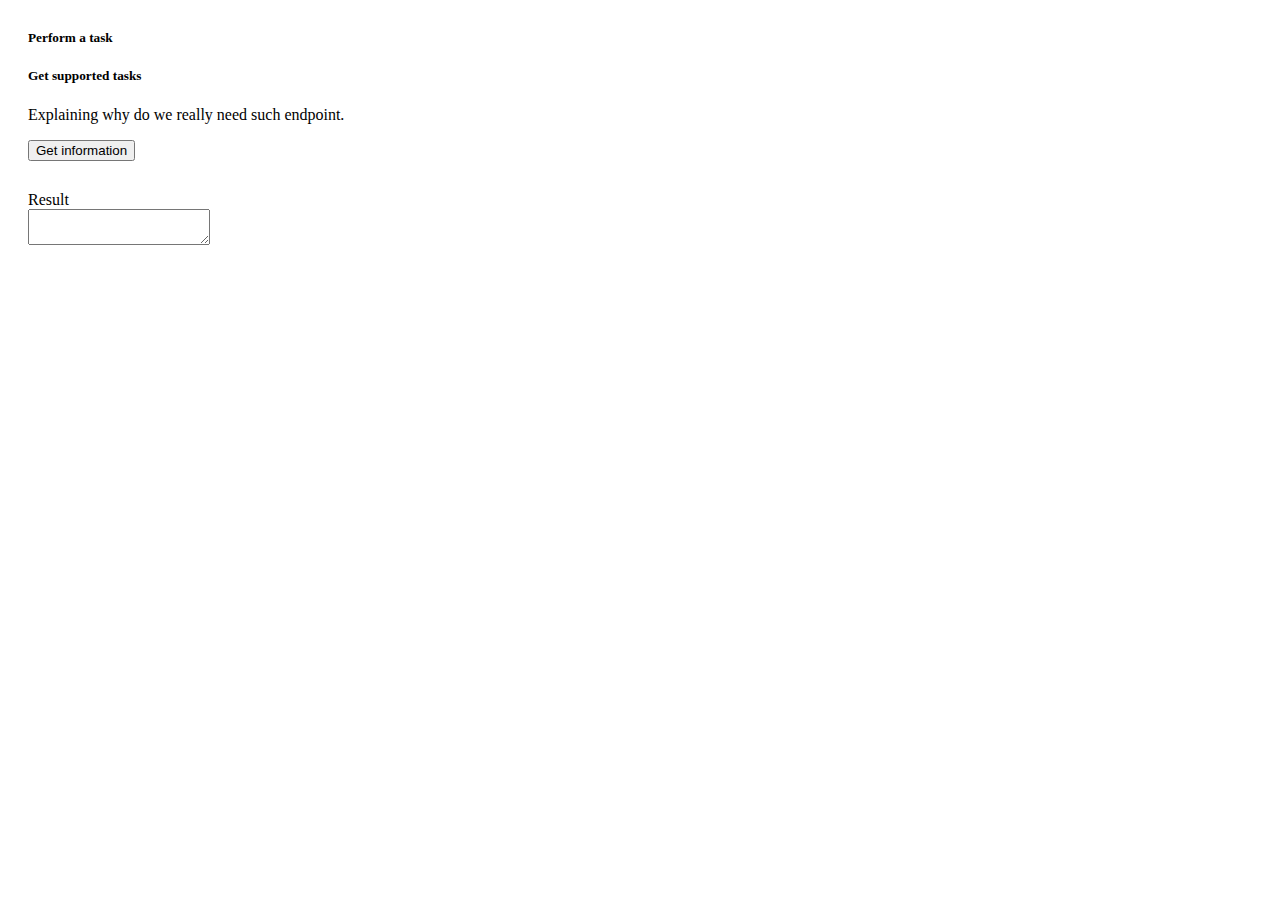
==== core_api/templates/index.html @ b98e2fc5 "basic seed structure: no task executor, no sockets" ====
<html>

<head>
    <!-- CSS only -->
    <link href="https://cdn.jsdelivr.net/npm/bootstrap@5.1.3/dist/css/bootstrap.min.css" rel="stylesheet"
          integrity="sha384-1BmE4kWBq78iYhFldvKuhfTAU6auU8tT94WrHftjDbrCEXSU1oBoqyl2QvZ6jIW3" crossorigin="anonymous">
    <!-- JavaScript Bundle with Popper -->
    <script src="https://cdn.jsdelivr.net/npm/bootstrap@5.1.3/dist/js/bootstrap.bundle.min.js"
            integrity="sha384-ka7Sk0Gln4gmtz2MlQnikT1wXgYsOg+OMhuP+IlRH9sENBO0LRn5q+8nbTov4+1p"
            crossorigin="anonymous"></script>
</head>

<script>
    const serverURL = 'http://127.0.0.1:5000';
    const apiURL = `${serverURL}/api/v1`;

    function requestTasksInfo() {
        fetch(`${apiURL}/tasks`)
            .then((res) => res.json())
            .then((res) => {
                const prettyJSON = JSON.stringify(res, null, 2);
                const acknowledgeResultField = document.getElementById('acknowledgeResultField');
                acknowledgeResultField.innerHTML = prettyJSON;
            })
            .catch((err) => {
                console.log(err);
            });
    }

    function init() {
        const acknowledgeButton = document.getElementById('acknowledgeButton');

        acknowledgeButton.addEventListener('click', function (event) {
            event.preventDefault();
            requestTasksInfo();
        });
    }
</script>

<style>
    .card-for-poc {
        margin: 30px 20px 30px 20px;
        height: 500px;
    }

    .ack-result {
        margin: 30px 0 30px 0;
        height: 210px;
    }

    .in-card-element-margins {
        margin: 30px 0 30px 0;
    }

    .input-group-text {
        height: 100%;
    }
</style>

<body onLoad="init();">
<div class="card card-for-poc">
    <h5 class="card-header">Perform a task</h5>
    <div class="card-body">
        <h5 class="card-title">Get supported tasks</h5>
        <p class="card-text">Explaining why do we really need such endpoint.</p>
        <button type="button" class="btn btn-outline-primary" id="acknowledgeButton">Get information</button>
        <div class="progress-block in-card-element-margins">
            <div class="progress" style="height: 20px; display: none">
                <div class="progress-bar" style="width: 0%;" id="acknowledgeProgressBar" role="progressbar"
                     aria-valuenow=""
                     aria-valuemin="0"
                     aria-valuemax="100"></div>
            </div>
        </div>
        <div class="input-group ack-result">
            <div class="input-group-prepend">
                <span class="input-group-text">Result</span>
            </div>
            <textarea class="form-control" aria-label="With textarea" id="acknowledgeResultField"></textarea>
        </div>
    </div>
</div>

</body>

</html>
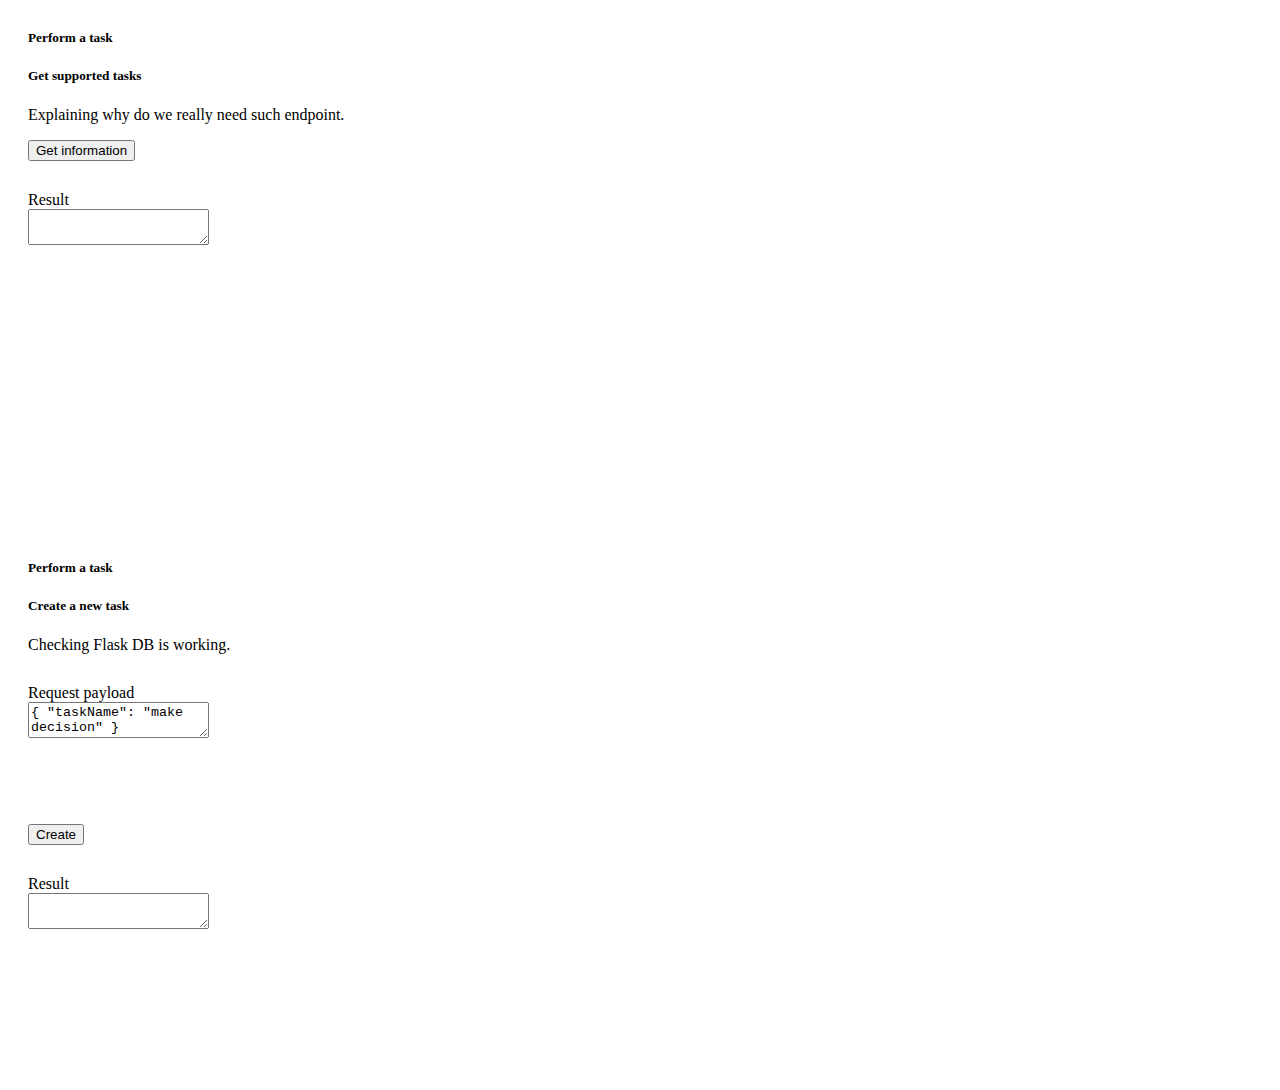
==== commit ef06c468: "DB is configured for Flask" ====
--- a/core_api/templates/index.html
+++ b/core_api/templates/index.html
@@ -27,12 +27,41 @@
             });
     }
 
+    function postNewTask() {
+        const createNewTaskRequestPayloadField = document.getElementById('createNewTaskRequestPayloadField');
+        const payload = JSON.parse(createNewTaskRequestPayloadField.value);
+        const config = {
+            method: 'POST',
+            body: JSON.stringify(payload),
+            headers: {
+                "content-type": "application/json"
+            }
+        };
+        fetch(`${apiURL}/tasks`, config)
+            .then((res) => res.json())
+            .then((res) => {
+                const prettyJSON = JSON.stringify(res, null, 2);
+                const createNewTaskResultField = document.getElementById('createNewTaskResultField');
+                createNewTaskResultField.innerHTML = prettyJSON;
+            })
+            .catch((err) => {
+                const createNewTaskResultField = document.getElementById('createNewTaskResultField');
+                createNewTaskResultField.innerHTML = 'Error! ' + err;
+            });
+    }
+
     function init() {
         const acknowledgeButton = document.getElementById('acknowledgeButton');
+        const createNewTaskButton = document.getElementById('createNewTaskButton');
 
         acknowledgeButton.addEventListener('click', function (event) {
             event.preventDefault();
             requestTasksInfo();
+        });
+
+        createNewTaskButton.addEventListener('click', function (event) {
+            event.preventDefault();
+            postNewTask();
         });
     }
 </script>
@@ -45,7 +74,7 @@
 
     .ack-result {
         margin: 30px 0 30px 0;
-        height: 210px;
+        height: 110px;
     }
 
     .in-card-element-margins {
@@ -81,6 +110,36 @@
     </div>
 </div>
 
+<div class="card card-for-poc">
+    <h5 class="card-header">Perform a task</h5>
+    <div class="card-body">
+        <h5 class="card-title">Create a new task</h5>
+        <p class="card-text">Checking Flask DB is working.</p>
+        <div class="input-group ack-result">
+            <div class="input-group-prepend">
+                <span class="input-group-text">Request payload</span>
+            </div>
+            <textarea class="form-control" aria-label="With textarea"
+                      id="createNewTaskRequestPayloadField">{ "taskName": "make decision" }</textarea>
+        </div>
+        <button type="button" class="btn btn-outline-primary" id="createNewTaskButton">Create</button>
+        <div class="progress-block in-card-element-margins">
+            <div class="progress" style="height: 20px; display: none">
+                <div class="progress-bar" style="width: 0%;" id="createNewTaskProgressBar" role="progressbar"
+                     aria-valuenow=""
+                     aria-valuemin="0"
+                     aria-valuemax="100"></div>
+            </div>
+        </div>
+        <div class="input-group ack-result">
+            <div class="input-group-prepend">
+                <span class="input-group-text">Result</span>
+            </div>
+            <textarea class="form-control" aria-label="With textarea" id="createNewTaskResultField"></textarea>
+        </div>
+    </div>
+</div>
+
 </body>
 
 </html>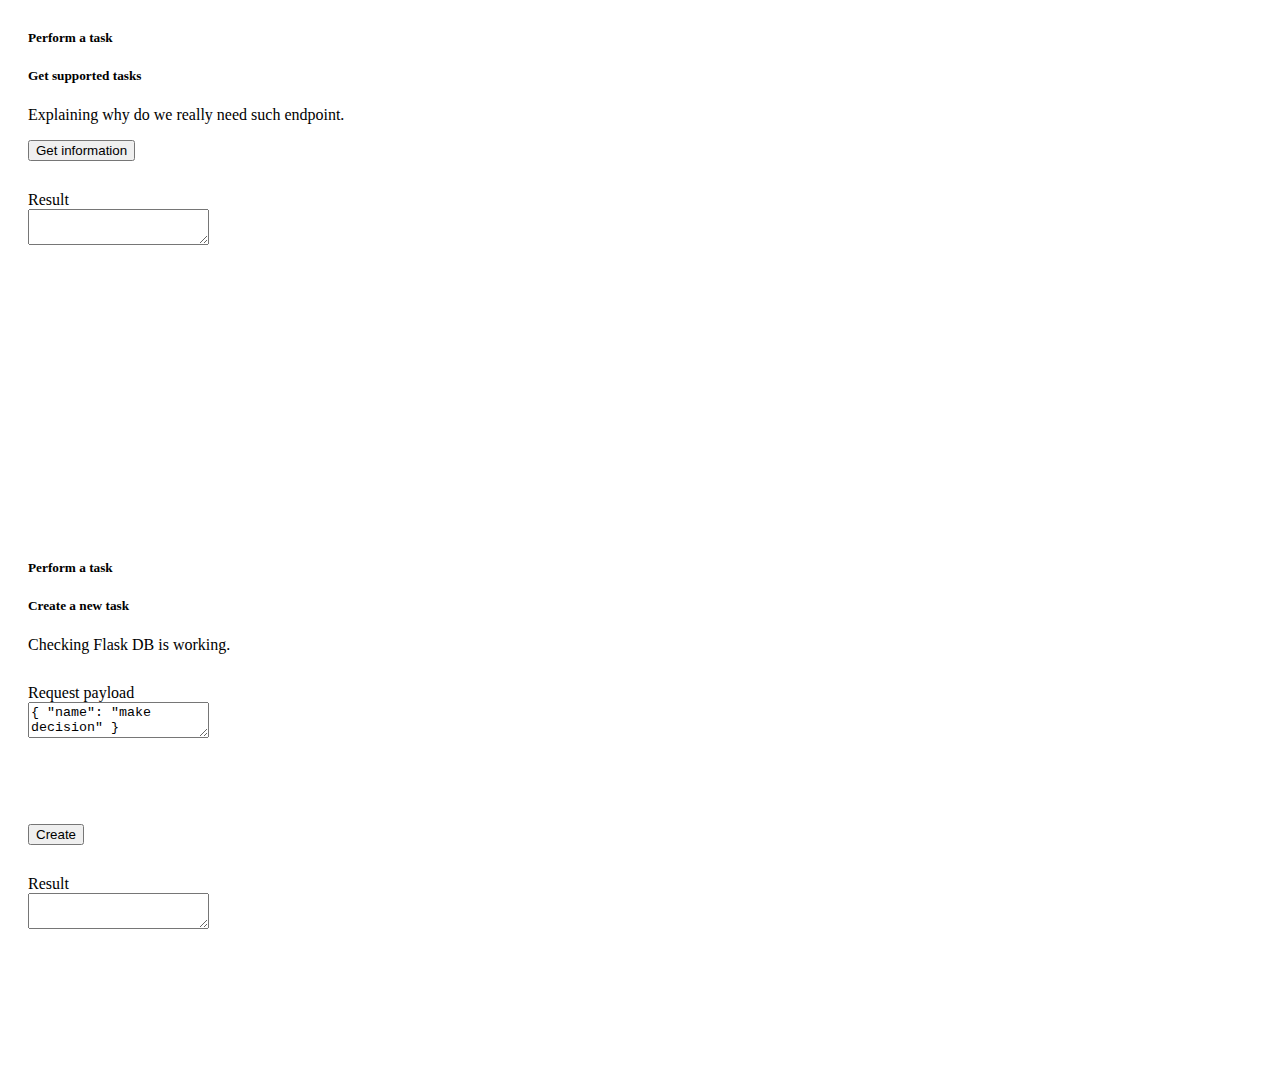
==== commit 1bc3ea53: "added pydantic for scheme validation" ====
--- a/core_api/templates/index.html
+++ b/core_api/templates/index.html
@@ -120,7 +120,7 @@
                 <span class="input-group-text">Request payload</span>
             </div>
             <textarea class="form-control" aria-label="With textarea"
-                      id="createNewTaskRequestPayloadField">{ "taskName": "make decision" }</textarea>
+                      id="createNewTaskRequestPayloadField">{ "name": "make decision" }</textarea>
         </div>
         <button type="button" class="btn btn-outline-primary" id="createNewTaskButton">Create</button>
         <div class="progress-block in-card-element-margins">
